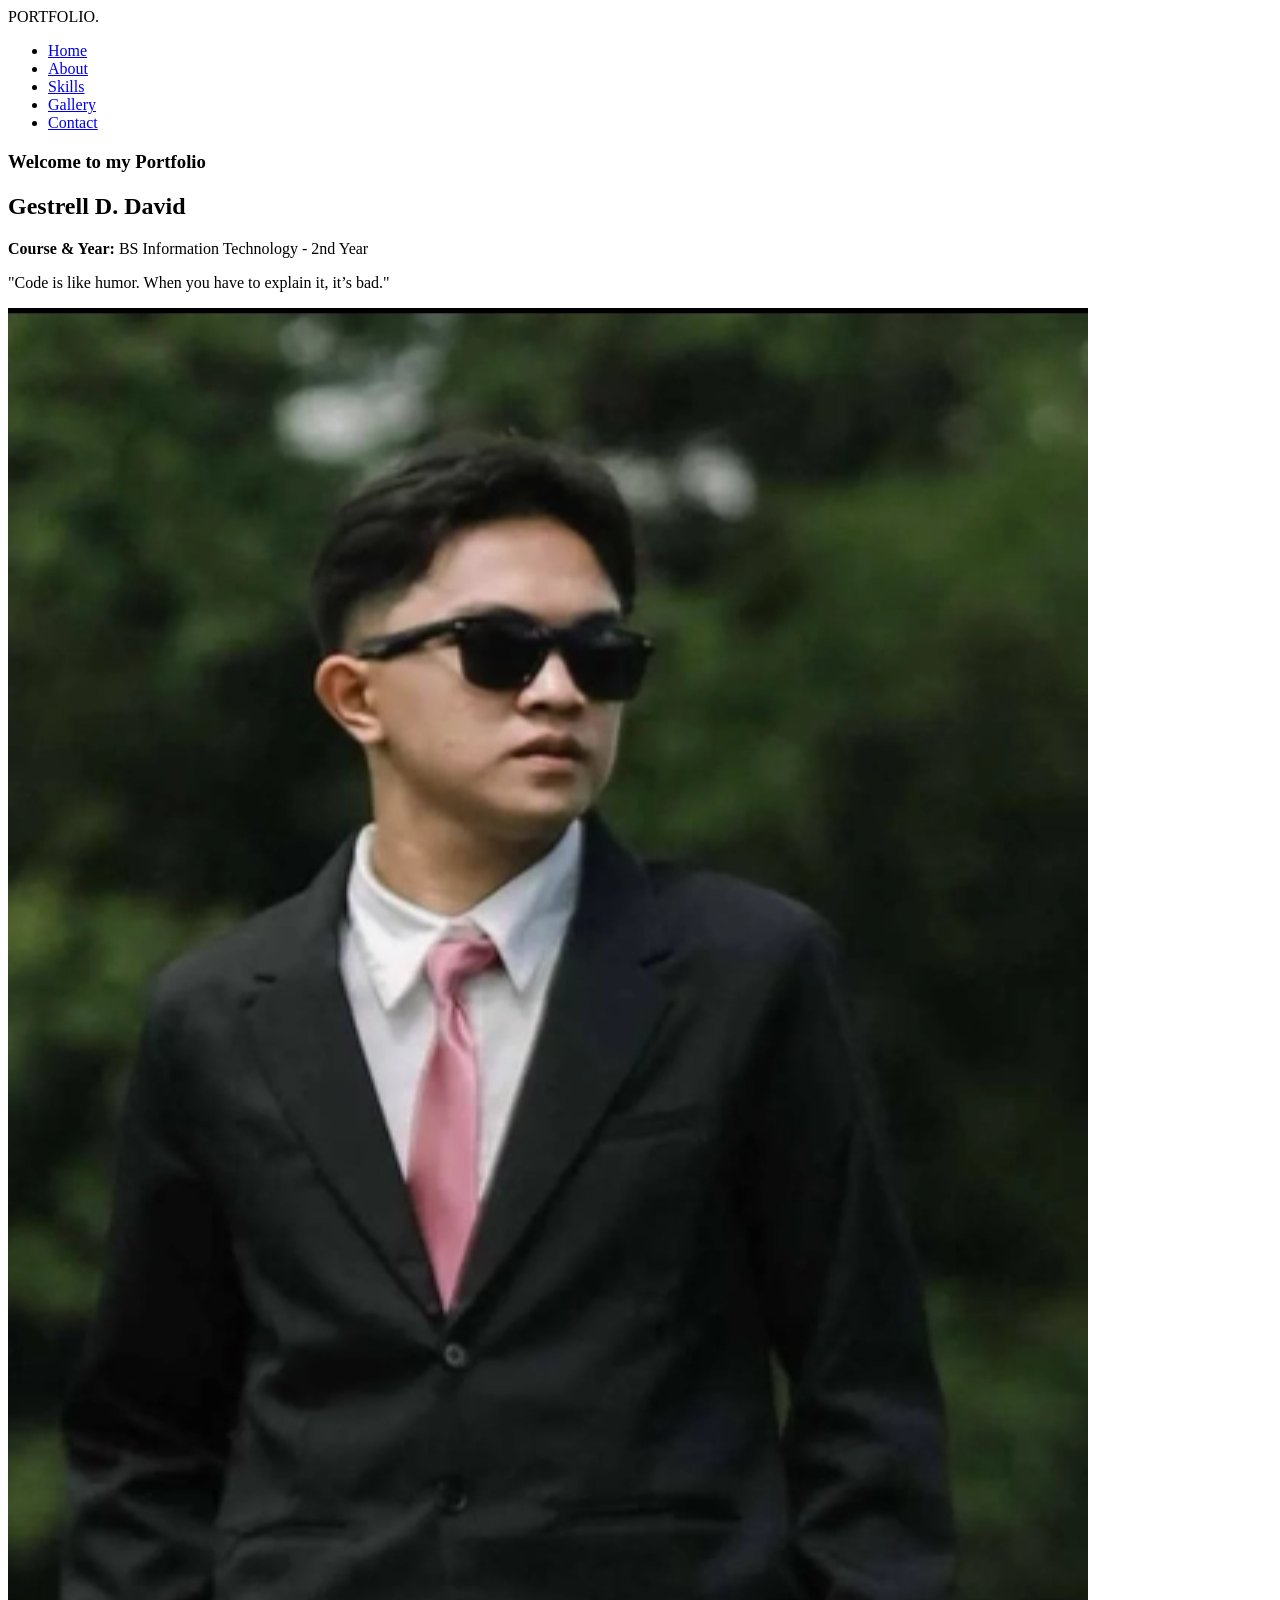
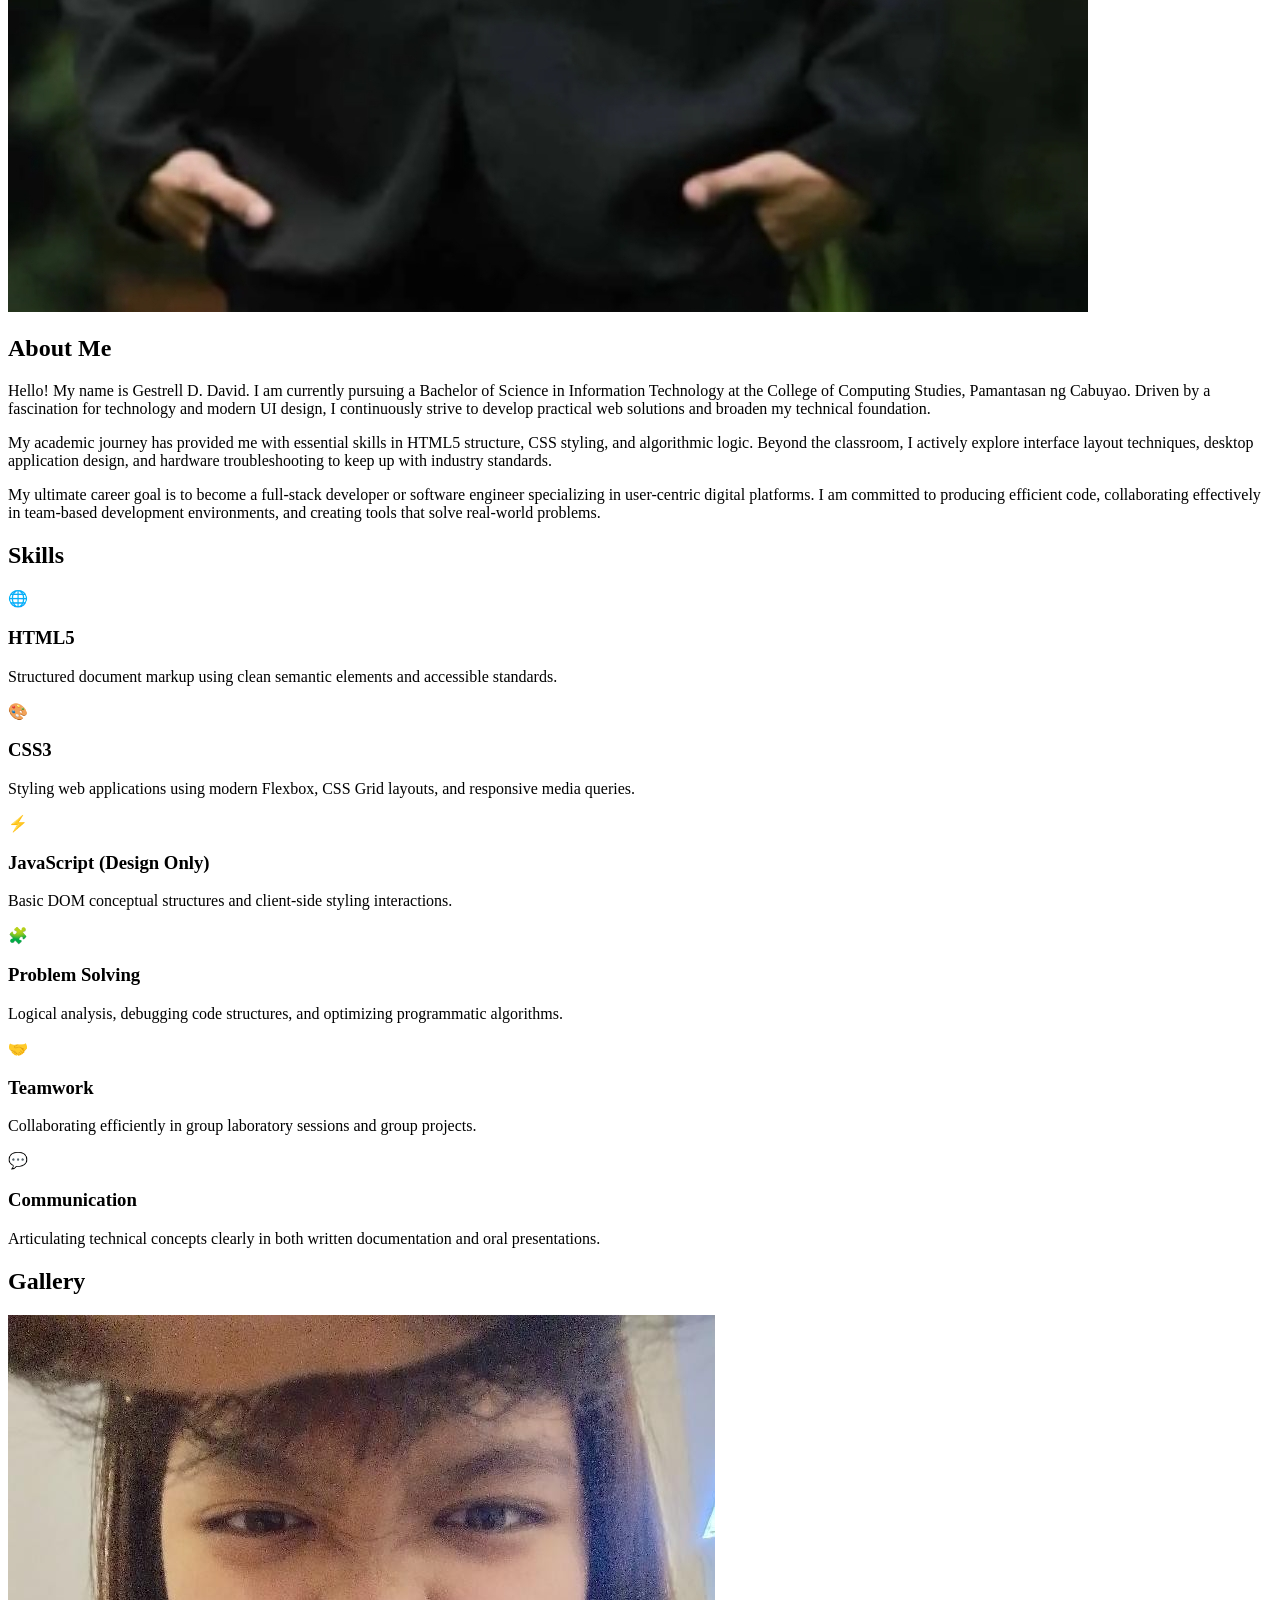
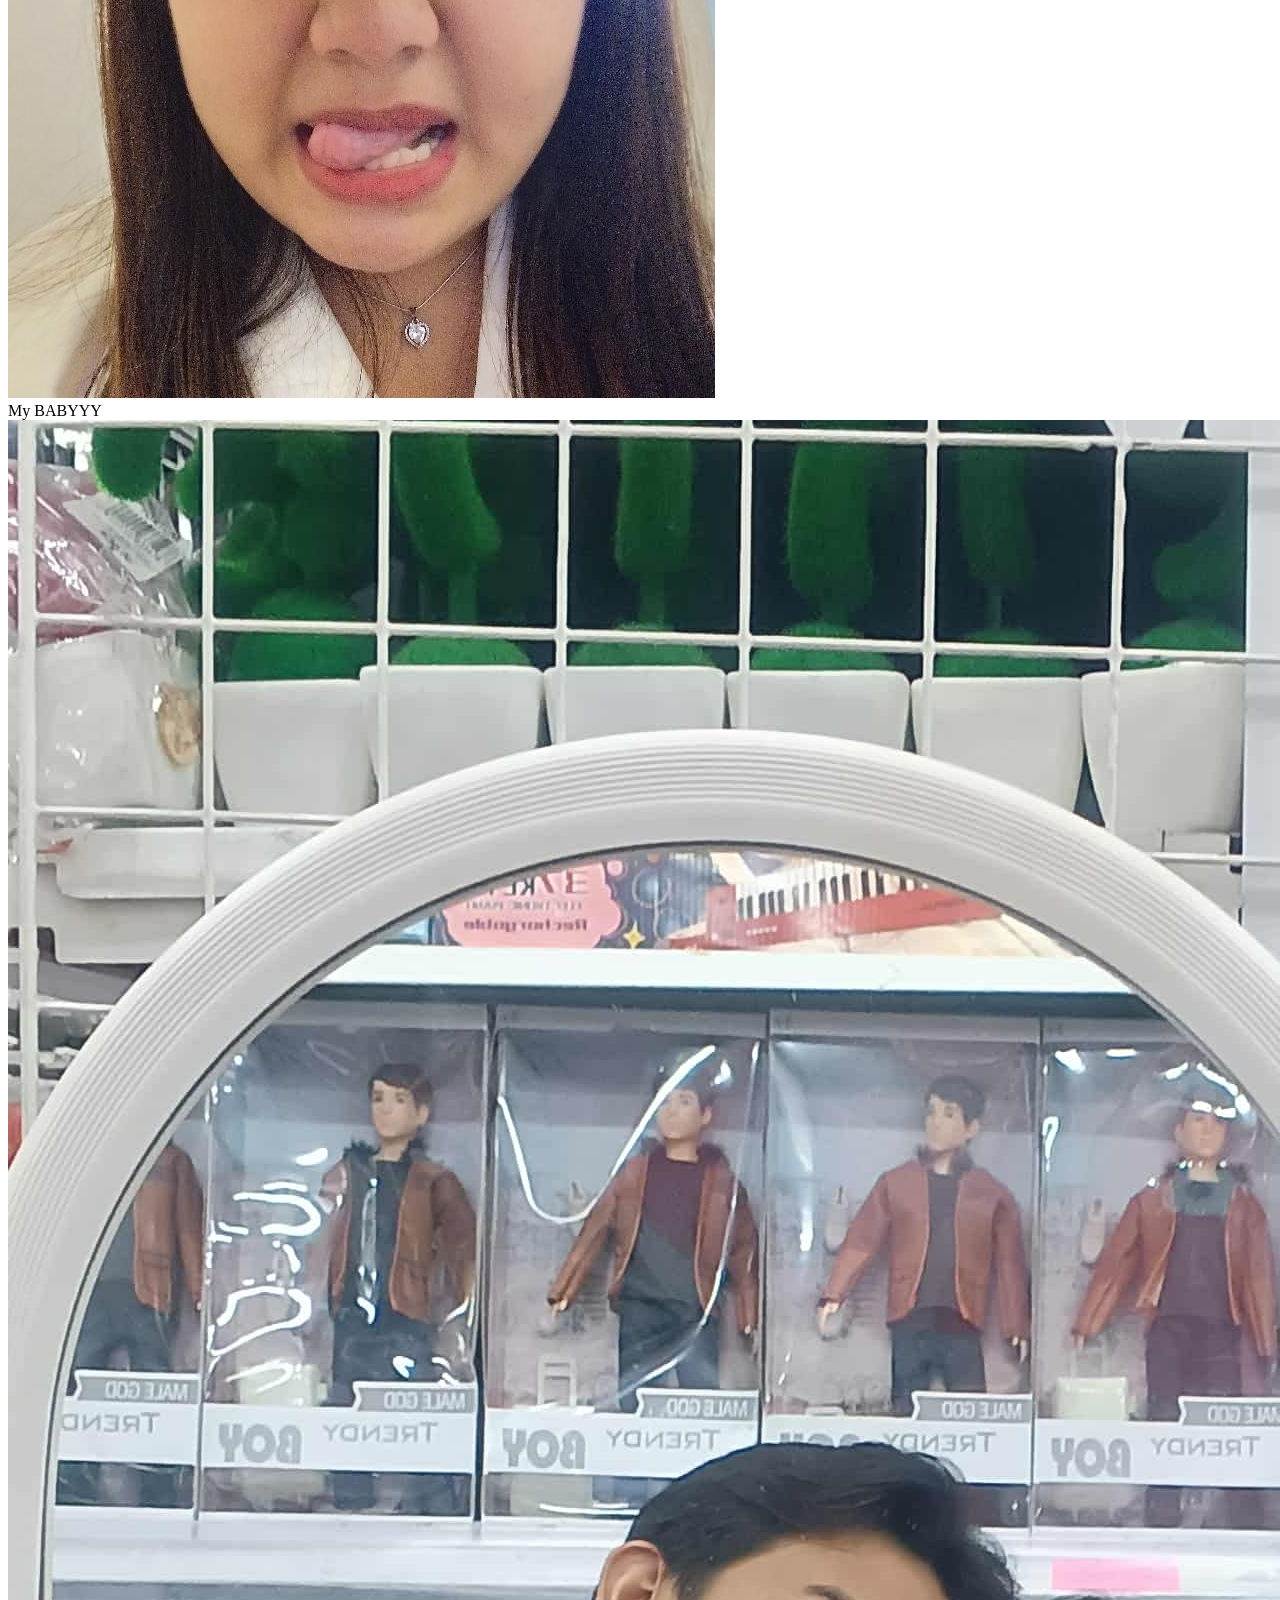
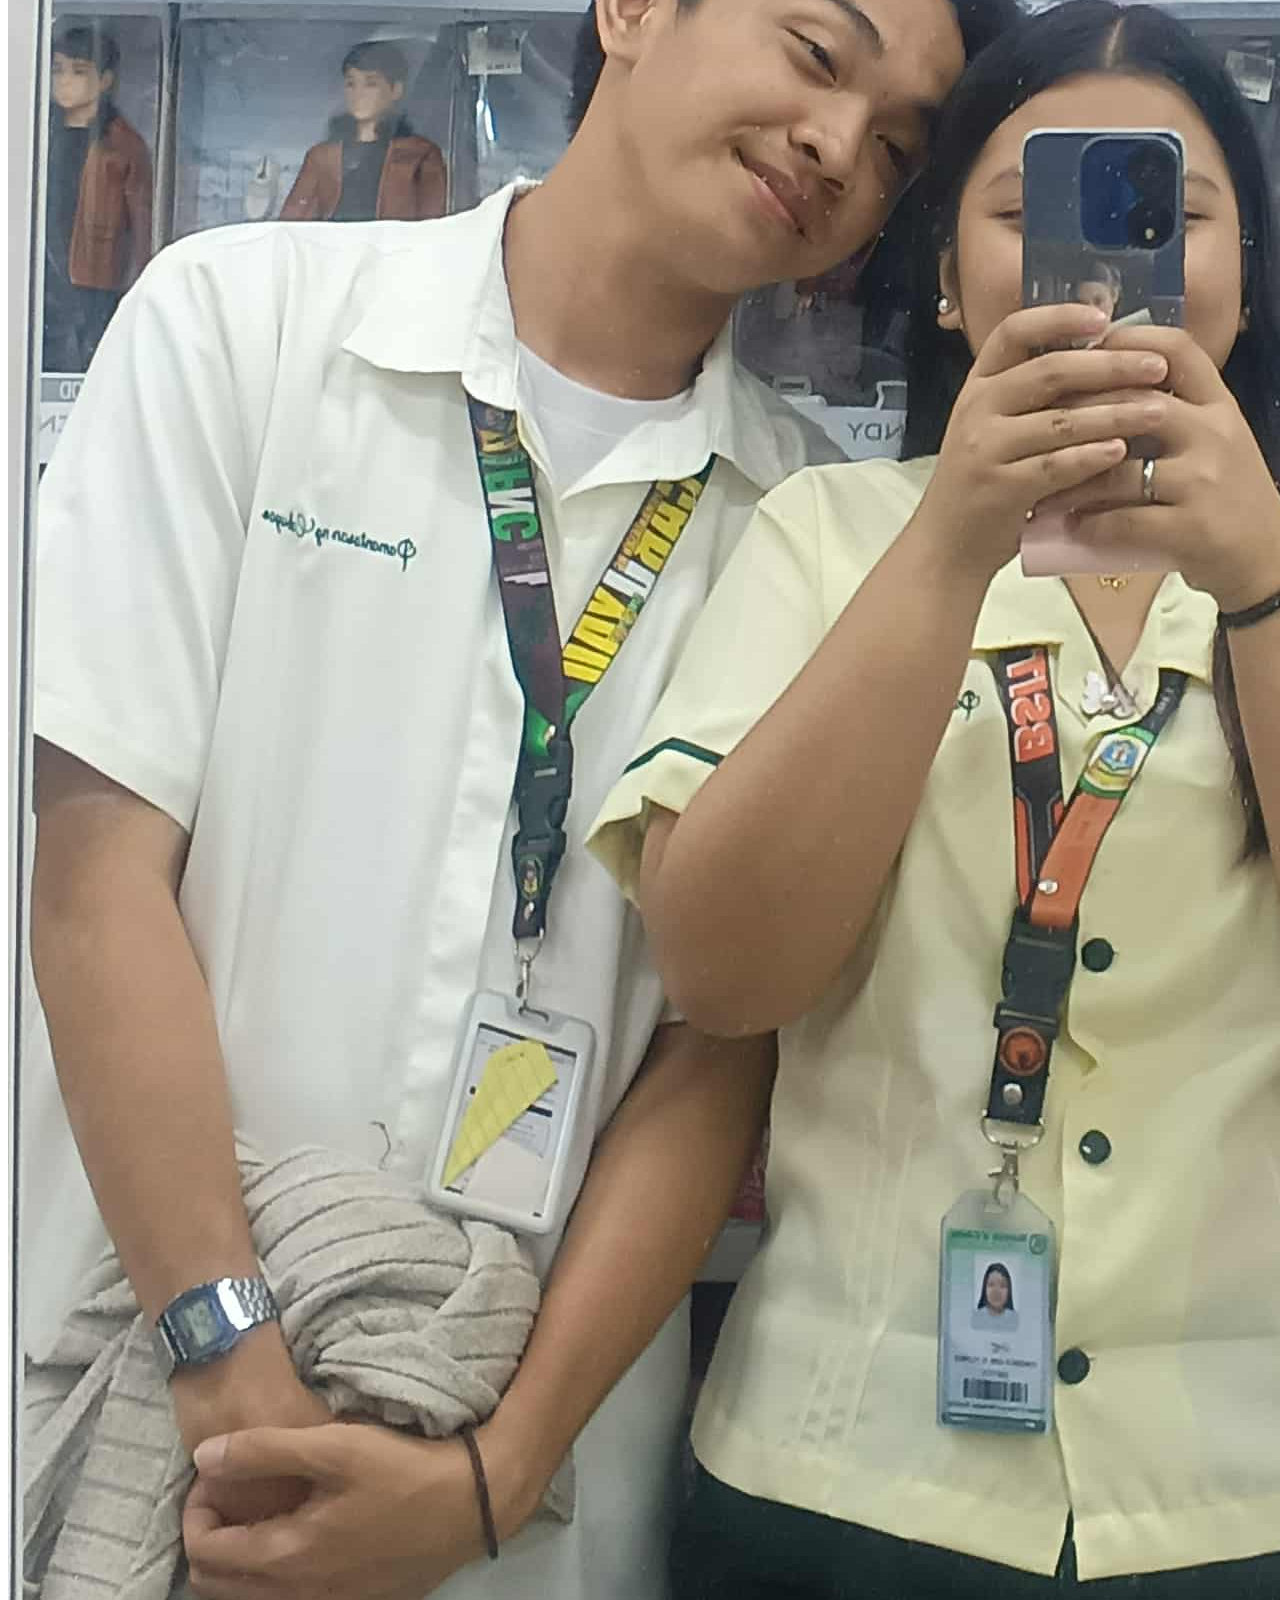
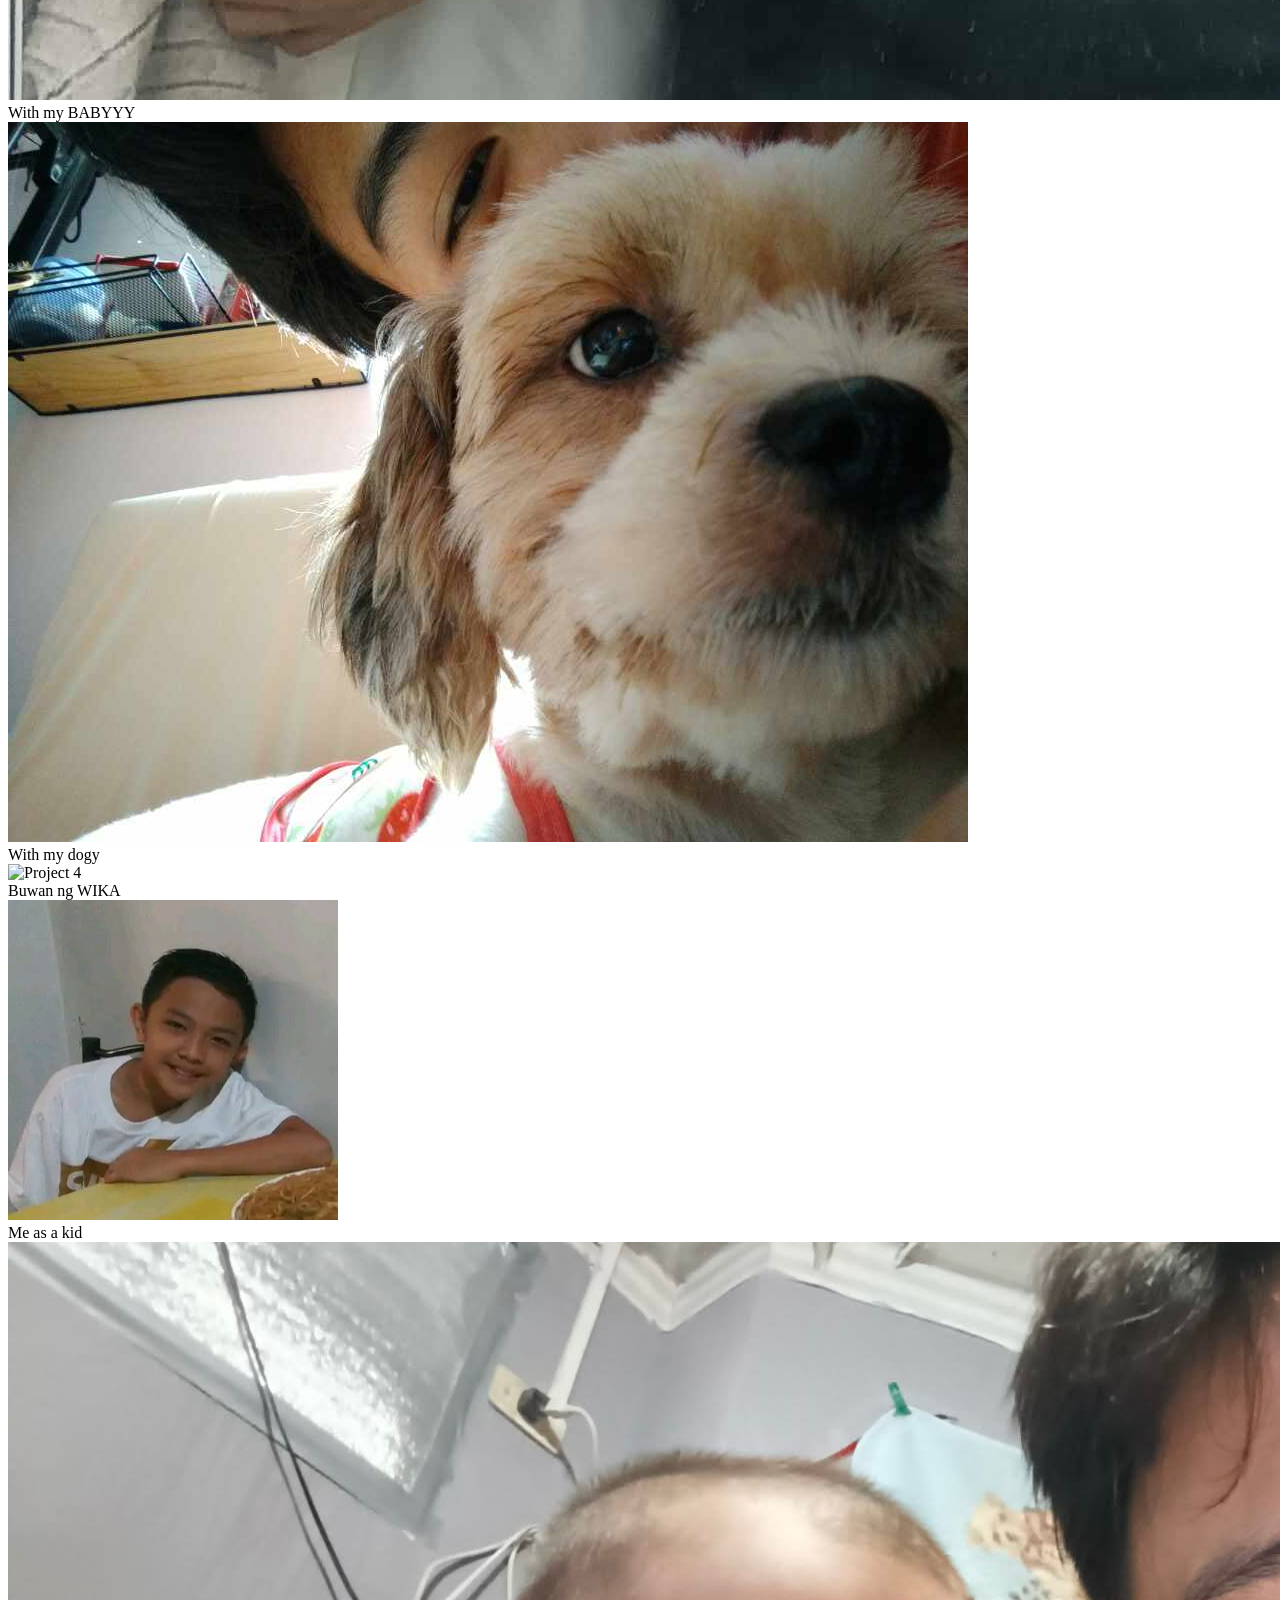
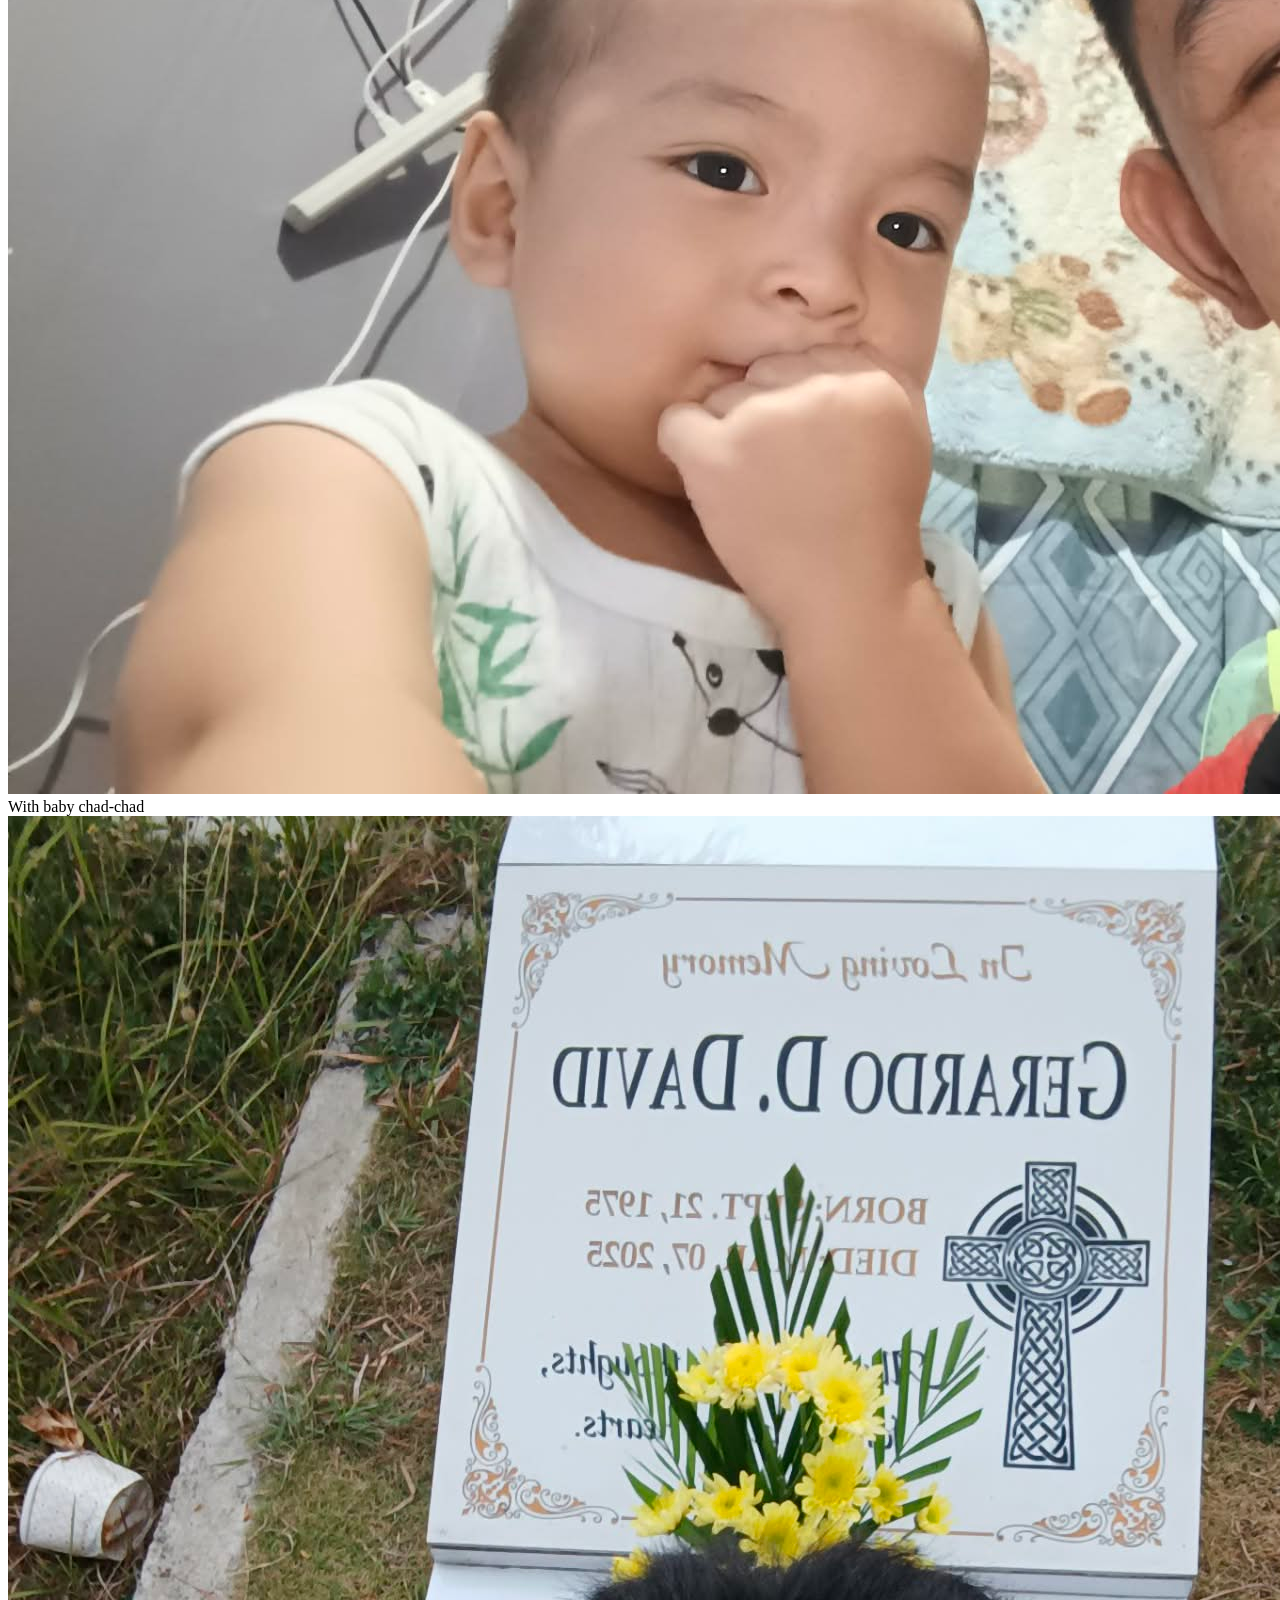
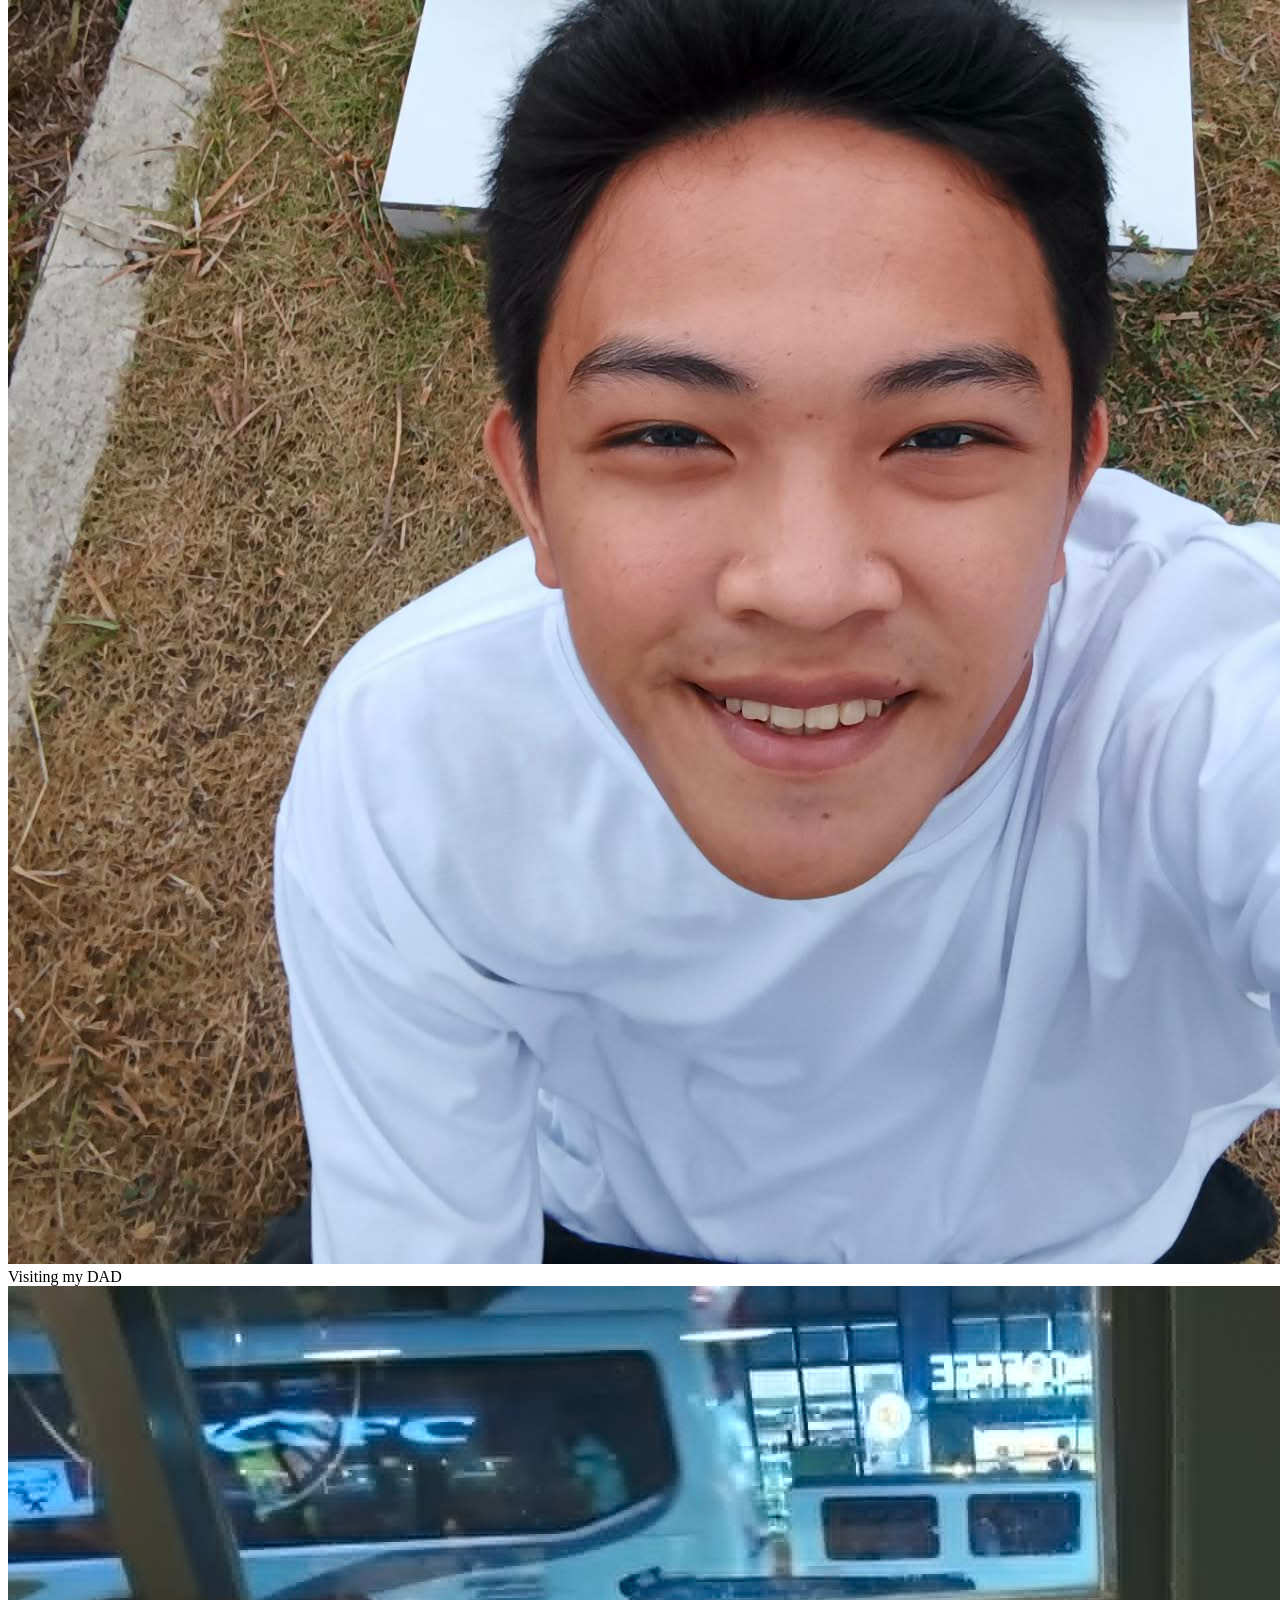
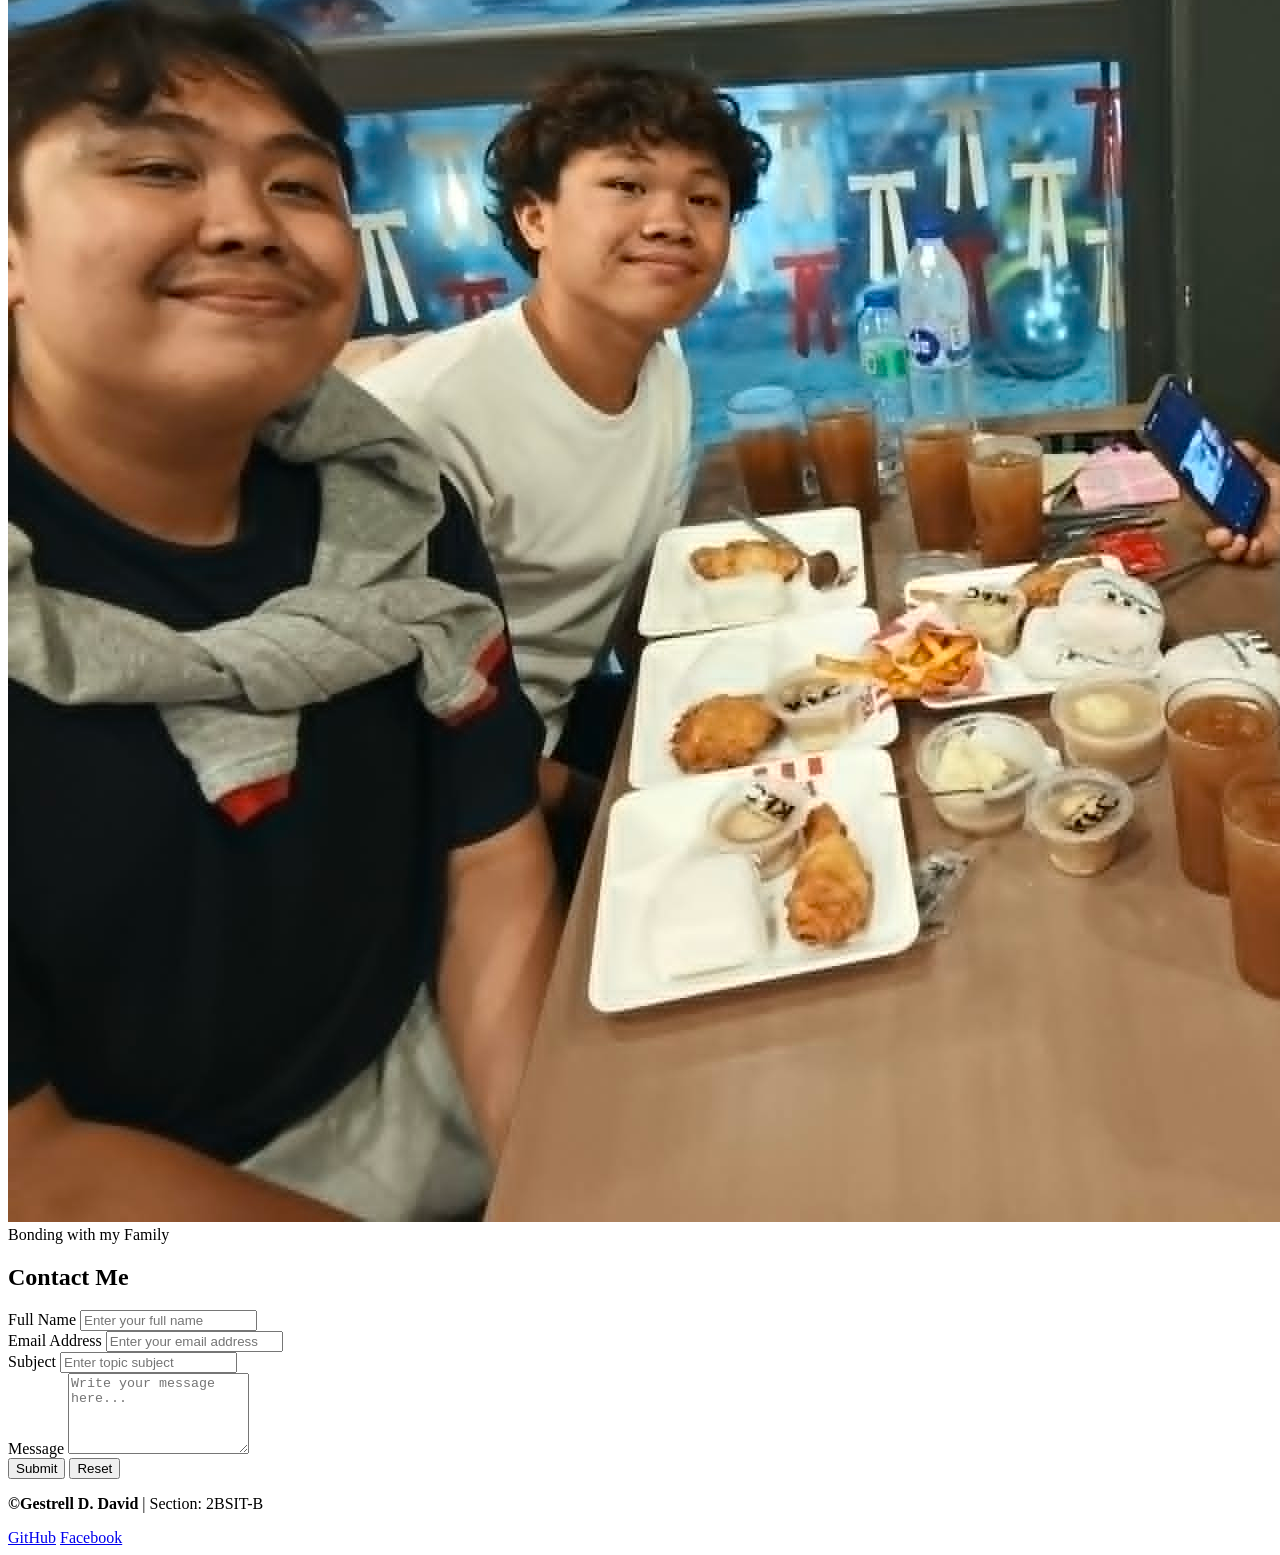
==== index.html @ 0cd54c9e "Add files via upload" ====
<!DOCTYPE html>
<html lang="en">
<head>
    <meta charset="UTF-8">
    <meta name="viewport" content="width=device-width, initial-scale=1.0">
    <title>Student Portfolio - Gestrell D. David</title>
    <link rel="stylesheet" href="styles.css">
</head>
<body>

    <!-- HEADER & NAVIGATION -->
    <header>
        <div class="header-container">
            <div class="logo">PORTFOLIO<span>.</span></div>
            <nav>
                <ul>
                    <li><a href="#home">Home</a></li>
                    <li><a href="#about">About</a></li>
                    <li><a href="#skills">Skills</a></li>
                    <li><a href="#gallery">Gallery</a></li>
                    <li><a href="#contact">Contact</a></li>
                </ul>
            </nav>
        </div>
    </header>

    <!-- HOME SECTION -->
    <section id="home">
        <div class="home-content">
            <h3>Welcome to my Portfolio</h3>
            <h1>Gestrell D. David</h1>
            <p><strong>Course & Year:</strong> BS Information Technology - 2nd Year</p>
            <p class="motto">"Code is like humor. When you have to explain it, it’s bad."</p>
        </div>
        <div class="profile-img-container">
            <!-- Replace placeholder image with your profile picture -->
            <img src="profile.jpg" alt="Gestrell D. David Profile Picture">
        </div>
    </section>

    <!-- ABOUT ME SECTION -->
    <section id="about">
        <h2 class="section-title">About Me</h2>
        <div class="about-text">
            <p>Hello! My name is Gestrell D. David. I am currently pursuing a Bachelor of Science in Information Technology at the College of Computing Studies, Pamantasan ng Cabuyao. Driven by a fascination for technology and modern UI design, I continuously strive to develop practical web solutions and broaden my technical foundation.</p>
            
            <p>My academic journey has provided me with essential skills in HTML5 structure, CSS styling, and algorithmic logic. Beyond the classroom, I actively explore interface layout techniques, desktop application design, and hardware troubleshooting to keep up with industry standards.</p>
            
            <p>My ultimate career goal is to become a full-stack developer or software engineer specializing in user-centric digital platforms. I am committed to producing efficient code, collaborating effectively in team-based development environments, and creating tools that solve real-world problems.</p>
        </div>
    </section>

    <!-- SKILLS SECTION -->
    <section id="skills">
        <h2 class="section-title">Skills</h2>
        <div class="skills-grid">
            <div class="skill-card">
                <div class="skill-icon">🌐</div>
                <h3>HTML5</h3>
                <p>Structured document markup using clean semantic elements and accessible standards.</p>
            </div>
            <div class="skill-card">
                <div class="skill-icon">🎨</div>
                <h3>CSS3</h3>
                <p>Styling web applications using modern Flexbox, CSS Grid layouts, and responsive media queries.</p>
            </div>
            <div class="skill-card">
                <div class="skill-icon">⚡</div>
                <h3>JavaScript (Design Only)</h3>
                <p>Basic DOM conceptual structures and client-side styling interactions.</p>
            </div>
            <div class="skill-card">
                <div class="skill-icon">🧩</div>
                <h3>Problem Solving</h3>
                <p>Logical analysis, debugging code structures, and optimizing programmatic algorithms.</p>
            </div>
            <div class="skill-card">
                <div class="skill-icon">🤝</div>
                <h3>Teamwork</h3>
                <p>Collaborating efficiently in group laboratory sessions and group projects.</p>
            </div>
            <div class="skill-card">
                <div class="skill-icon">💬</div>
                <h3>Communication</h3>
                <p>Articulating technical concepts clearly in both written documentation and oral presentations.</p>
            </div>
        </div>
    </section>

    <!-- GALLERY OR PORTFOLIO SECTION -->
    <section id="gallery">
        <h2 class="section-title">Gallery</h2>
        <div class="gallery-grid">
            <div class="gallery-item">
                <img src="30.jpg" alt="Project 1">
                <div class="caption">My BABYYY</div>
            </div>
            <div class="gallery-item">
                <img src="14.jpeg" alt="Project 2">
                <div class="caption">With my BABYYY</div>
            </div>
            <div class="gallery-item">
                <img src="5.jpeg" alt="Project 3">
                <div class="caption">With my dogy</div>
            </div>
            <div class="gallery-item">
                <img src="66.jpg" alt="Project 4">
                <div class="caption">Buwan ng WIKA</div>
            </div>
            <div class="gallery-item">
                <img src="7.jfif" alt="Project 5">
                <div class="caption">Me as a kid</div>
            </div>
            <div class="gallery-item">
                <img src="56.jfif" alt="Project 6">
                <div class="caption">With baby chad-chad</div>
            </div>
            <div class="gallery-item">
                <img src="57.jfif" alt="Project 7">
                <div class="caption">Visiting my DAD</div>
            </div>
            <div class="gallery-item">
                <img src="58.jfif" alt="Project 8">
                <div class="caption">Bonding with my Family</div>
            </div>
        </div>
    </section>

    <!-- CONTACT SECTION -->
    <section id="contact">
        <h2 class="section-title">Contact Me</h2>
        <div class="contact-form">
            <form action="#" method="POST">
                <div class="form-group">
                    <label for="fullname">Full Name</label>
                    <input type="text" id="fullname" name="fullname" placeholder="Enter your full name" required>
                </div>
                <div class="form-group">
                    <label for="email">Email Address</label>
                    <input type="email" id="email" name="email" placeholder="Enter your email address" required>
                </div>
                <div class="form-group">
                    <label for="subject">Subject</label>
                    <input type="text" id="subject" name="subject" placeholder="Enter topic subject" required>
                </div>
                <div class="form-group">
                    <label for="message">Message</label>
                    <textarea id="message" name="message" rows="5" placeholder="Write your message here..." required></textarea>
                </div>
                <div class="btn-group">
                    <button type="submit" class="btn btn-submit">Submit</button>
                    <button type="reset" class="btn btn-reset">Reset</button>
                </div>
            </form>
        </div>
    </section>

    <!-- FOOTER -->
    <footer>
        <p><strong>&COPY;Gestrell D. David</strong> | Section: 2BSIT-B</p>
        <div class="social-links">
            <a href="https://github.com/gestrelldavid15-sketch">GitHub</a>
            <a href="https://www.facebook.com/gestrell.d.david">Facebook</a>
        </div>
    </footer>

</body>
</html>
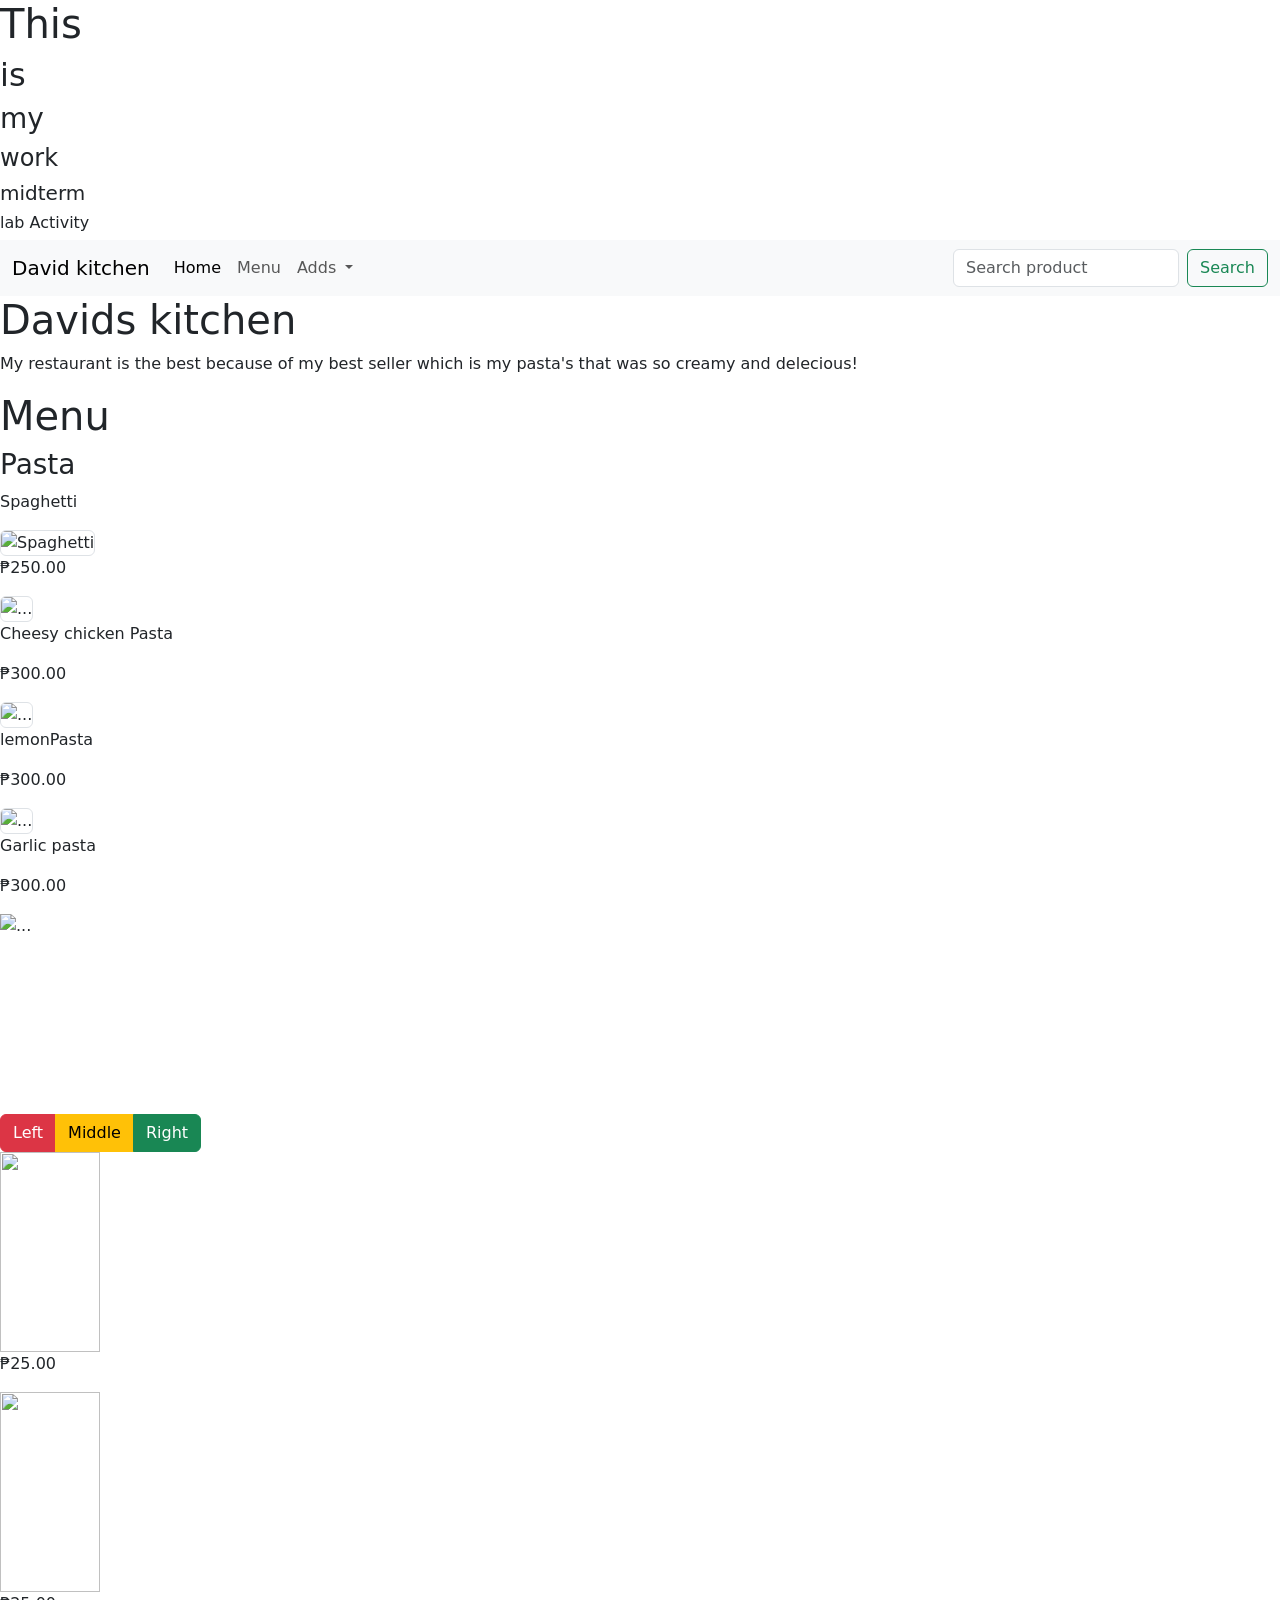
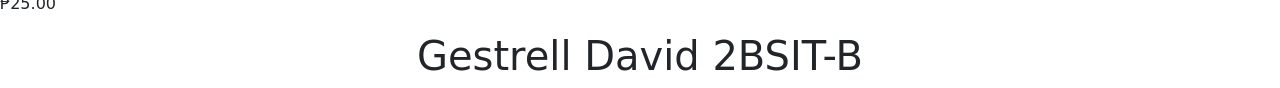
==== commit eeaba35c: "Add files via upload" ====
--- a/index.html
+++ b/index.html
@@ -1,168 +1,116 @@
-<!DOCTYPE html>
-<html lang="en">
-<head>
-    <meta charset="UTF-8">
-    <meta name="viewport" content="width=device-width, initial-scale=1.0">
-    <title>Student Portfolio - Gestrell D. David</title>
-    <link rel="stylesheet" href="styles.css">
-</head>
-<body>
-
-    <!-- HEADER & NAVIGATION -->
-    <header>
-        <div class="header-container">
-            <div class="logo">PORTFOLIO<span>.</span></div>
-            <nav>
-                <ul>
-                    <li><a href="#home">Home</a></li>
-                    <li><a href="#about">About</a></li>
-                    <li><a href="#skills">Skills</a></li>
-                    <li><a href="#gallery">Gallery</a></li>
-                    <li><a href="#contact">Contact</a></li>
-                </ul>
-            </nav>
-        </div>
-    </header>
-
-    <!-- HOME SECTION -->
-    <section id="home">
-        <div class="home-content">
-            <h3>Welcome to my Portfolio</h3>
-            <h1>Gestrell D. David</h1>
-            <p><strong>Course & Year:</strong> BS Information Technology - 2nd Year</p>
-            <p class="motto">"Code is like humor. When you have to explain it, it’s bad."</p>
-        </div>
-        <div class="profile-img-container">
-            <!-- Replace placeholder image with your profile picture -->
-            <img src="profile.jpg" alt="Gestrell D. David Profile Picture">
-        </div>
-    </section>
-
-    <!-- ABOUT ME SECTION -->
-    <section id="about">
-        <h2 class="section-title">About Me</h2>
-        <div class="about-text">
-            <p>Hello! My name is Gestrell D. David. I am currently pursuing a Bachelor of Science in Information Technology at the College of Computing Studies, Pamantasan ng Cabuyao. Driven by a fascination for technology and modern UI design, I continuously strive to develop practical web solutions and broaden my technical foundation.</p>
-            
-            <p>My academic journey has provided me with essential skills in HTML5 structure, CSS styling, and algorithmic logic. Beyond the classroom, I actively explore interface layout techniques, desktop application design, and hardware troubleshooting to keep up with industry standards.</p>
-            
-            <p>My ultimate career goal is to become a full-stack developer or software engineer specializing in user-centric digital platforms. I am committed to producing efficient code, collaborating effectively in team-based development environments, and creating tools that solve real-world problems.</p>
-        </div>
-    </section>
-
-    <!-- SKILLS SECTION -->
-    <section id="skills">
-        <h2 class="section-title">Skills</h2>
-        <div class="skills-grid">
-            <div class="skill-card">
-                <div class="skill-icon">🌐</div>
-                <h3>HTML5</h3>
-                <p>Structured document markup using clean semantic elements and accessible standards.</p>
-            </div>
-            <div class="skill-card">
-                <div class="skill-icon">🎨</div>
-                <h3>CSS3</h3>
-                <p>Styling web applications using modern Flexbox, CSS Grid layouts, and responsive media queries.</p>
-            </div>
-            <div class="skill-card">
-                <div class="skill-icon">⚡</div>
-                <h3>JavaScript (Design Only)</h3>
-                <p>Basic DOM conceptual structures and client-side styling interactions.</p>
-            </div>
-            <div class="skill-card">
-                <div class="skill-icon">🧩</div>
-                <h3>Problem Solving</h3>
-                <p>Logical analysis, debugging code structures, and optimizing programmatic algorithms.</p>
-            </div>
-            <div class="skill-card">
-                <div class="skill-icon">🤝</div>
-                <h3>Teamwork</h3>
-                <p>Collaborating efficiently in group laboratory sessions and group projects.</p>
-            </div>
-            <div class="skill-card">
-                <div class="skill-icon">💬</div>
-                <h3>Communication</h3>
-                <p>Articulating technical concepts clearly in both written documentation and oral presentations.</p>
-            </div>
-        </div>
-    </section>
-
-    <!-- GALLERY OR PORTFOLIO SECTION -->
-    <section id="gallery">
-        <h2 class="section-title">Gallery</h2>
-        <div class="gallery-grid">
-            <div class="gallery-item">
-                <img src="30.jpg" alt="Project 1">
-                <div class="caption">My BABYYY</div>
-            </div>
-            <div class="gallery-item">
-                <img src="14.jpeg" alt="Project 2">
-                <div class="caption">With my BABYYY</div>
-            </div>
-            <div class="gallery-item">
-                <img src="5.jpeg" alt="Project 3">
-                <div class="caption">With my dogy</div>
-            </div>
-            <div class="gallery-item">
-                <img src="66.jpg" alt="Project 4">
-                <div class="caption">Buwan ng WIKA</div>
-            </div>
-            <div class="gallery-item">
-                <img src="7.jfif" alt="Project 5">
-                <div class="caption">Me as a kid</div>
-            </div>
-            <div class="gallery-item">
-                <img src="56.jfif" alt="Project 6">
-                <div class="caption">With baby chad-chad</div>
-            </div>
-            <div class="gallery-item">
-                <img src="57.jfif" alt="Project 7">
-                <div class="caption">Visiting my DAD</div>
-            </div>
-            <div class="gallery-item">
-                <img src="58.jfif" alt="Project 8">
-                <div class="caption">Bonding with my Family</div>
-            </div>
-        </div>
-    </section>
-
-    <!-- CONTACT SECTION -->
-    <section id="contact">
-        <h2 class="section-title">Contact Me</h2>
-        <div class="contact-form">
-            <form action="#" method="POST">
-                <div class="form-group">
-                    <label for="fullname">Full Name</label>
-                    <input type="text" id="fullname" name="fullname" placeholder="Enter your full name" required>
-                </div>
-                <div class="form-group">
-                    <label for="email">Email Address</label>
-                    <input type="email" id="email" name="email" placeholder="Enter your email address" required>
-                </div>
-                <div class="form-group">
-                    <label for="subject">Subject</label>
-                    <input type="text" id="subject" name="subject" placeholder="Enter topic subject" required>
-                </div>
-                <div class="form-group">
-                    <label for="message">Message</label>
-                    <textarea id="message" name="message" rows="5" placeholder="Write your message here..." required></textarea>
-                </div>
-                <div class="btn-group">
-                    <button type="submit" class="btn btn-submit">Submit</button>
-                    <button type="reset" class="btn btn-reset">Reset</button>
-                </div>
-            </form>
-        </div>
-    </section>
-
-    <!-- FOOTER -->
-    <footer>
-        <p><strong>&COPY;Gestrell D. David</strong> | Section: 2BSIT-B</p>
-        <div class="social-links">
-            <a href="https://github.com/gestrelldavid15-sketch">GitHub</a>
-            <a href="https://www.facebook.com/gestrell.d.david">Facebook</a>
-        </div>
-    </footer>
-
-</body>
+<!DOCTYPE html>
+<html lang="en">
+    <head>
+        <meta charset="UTF-8">
+        <meta name="viewport" content="width=device-width, initial-scale=1.0">
+        <title>Restaurant Website</title>
+        <link href="https://cdn.jsdelivr.net/npm/bootstrap@5.3.8/dist/css/bootstrap.min.css" rel="stylesheet">
+    <link href="https://getbootstrap.com/docs/5.3/assets/css/docs.css" rel="stylesheet">
+    <title>Bootstrap Example</title>
+    <script defer src="https://cdn.jsdelivr.net/npm/bootstrap@5.3.8/dist/js/bootstrap.bundle.min.js"></script>
+    <link rel="stylesheet" href="style.css">
+    </head>
+    <body>
+        <h1>This<span class="badge text-bg-secondary"></span></h1>
+        <h2>is <span class="badge text-bg-secondary"></span></h2>
+        <h3>my <span class="badge text-bg-secondary"></span></h3>
+        <h4>work <span class="badge text-bg-secondary"></span></h4>
+        <h5>midterm <span class="badge text-bg-secondary"></span></h5>
+        <h6>lab Activity <span class="badge text-bg-secondary"></span></h6>
+        <nav class="navbar navbar-expand-lg bg-body-tertiary">
+            <div class="container-fluid">
+            <a class="navbar-brand" href="#">David kitchen</a>
+            <button class="navbar-toggler" type="button" data-bs-toggle="collapse" data-bs-target="#navbarSupportedContent" aria-controls="navbarSupportedContent" aria-expanded="false" aria-label="Toggle navigation">
+                <span class="navbar-toggler-icon"></span>
+            </button>
+            <div class="collapse navbar-collapse" id="navbarSupportedContent">
+                <ul class="navbar-nav me-auto mb-2 mb-lg-0">
+                <li class="nav-item">
+                    <a class="nav-link active" aria-current="page" href="#home">Home</a>
+                </li>
+                <li class="nav-item">
+                    <a class="nav-link" href="#menu">Menu</a>
+                </li>
+                <li class="nav-item dropdown">
+                    <a class="nav-link dropdown-toggle" href="#rice" role="button" data-bs-toggle="dropdown" aria-expanded="false">
+                    Adds
+                    </a>
+                    <ul class="dropdown-menu">
+                    <li><a class="dropdown-item" href="#rice">rice</a></li>
+                    <li><a class="dropdown-item" href="#drinks">drinks</a></li>
+                    </ul>
+                </li>
+                </ul>
+                <form class="d-flex" role="search">
+                <input class="form-control me-2" type="search" placeholder="Search product" aria-label="Search"/>
+                <button class="btn btn-outline-success" type="submit">Search</button>
+                </form>
+            </div>
+            </div>
+        </nav>
+        <main>
+        <section id="home"></section>
+            <h1>Davids kitchen</h1>
+            <p>My restaurant is the best because of my best seller which is my pasta's that was so creamy and delecious!</p>
+        </section>
+        </main>
+
+        <main>
+            <section id="menu">
+                <h1>Menu</h1>
+                <h3>Pasta</h3>
+                <p>Spaghetti</p>
+                <img src="spaghetti.jpeg" class="object-fit-sm-contain border rounded" alt="Spaghetti">
+                <p>&#8369;250.00</p>
+                    <img src="cheesychicken pasta.jpeg" class="object-fit-md-contain border rounded" alt="...">
+                    <p>Cheesy chicken Pasta</p><p>&#8369;300.00</p>
+                    <img src="lemonPasta.webp" class="object-fit-lg-contain border rounded" alt="...">
+                    <p>lemonPasta</p><p>&#8369;300.00</p>
+                    <img src="garlic.webp" class="object-fit-xl-contain border rounded" alt="...">
+                    <p>Garlic pasta</p><p>&#8369;300.00</p>
+            </div>
+            <div id="carouselExampleIndicators" class="carousel slide">
+                <div class="carousel-indicators">
+                  <button type="button" data-bs-target="#carouselExampleIndicators" data-bs-slide-to="0" class="active" aria-current="true" aria-label="Slide 1"></button>
+                  <button type="button" data-bs-target="#carouselExampleIndicators" data-bs-slide-to="1" aria-label="Slide 2"></button>
+                  <button type="button" data-bs-target="#carouselExampleIndicators" data-bs-slide-to="2" aria-label="Slide 3"></button>
+                </div>
+                <div class="carousel-inner">
+                  <div class="carousel-item active">
+                    <img src="..." class="d-block w-100" alt="...">
+                  </div>
+                  <div class="carousel-item">
+                    <img src="watermelon-juice.jpg" class="d-block w-100" alt="...">
+                  </div>
+                  <div class="carousel-item">
+                    <img src="melonjuice.jpeg" class="d-block w-100" alt="...">
+                  </div>
+                </div>
+                <button class="carousel-control-prev" type="button" data-bs-target="#carouselExampleIndicators" data-bs-slide="prev">
+                  <span class="carousel-control-prev-icon" aria-hidden="true"></span>
+                  <span class="visually-hidden">Previous</span>
+                </button>
+                <button class="carousel-control-next" type="button" data-bs-target="#carouselExampleIndicators" data-bs-slide="next">
+                  <span class="carousel-control-next-icon" aria-hidden="true"></span>
+                  <span class="visually-hidden">Next</span>
+                </button>
+              </div>
+              <div class="btn-group" role="group" aria-label="Basic mixed styles example">
+                <button type="button" class="btn btn-danger">Left</button>
+                <button type="button" class="btn btn-warning">Middle</button>
+                <button type="button" class="btn btn-success">Right</button>
+              </div>
+              <section id="rice">
+                <img src="rice.webp" alt="">
+                <p>&#8369;25.00</p>
+              </section>
+
+              <section id="drinks">
+                <img src="orange.jpeg" alt="">
+                <p>&#8369;25.00</p>
+              </section>
+    <footer>
+        <h1>Gestrell David 2BSIT-B</h1>
+    </footer>
+    </body>
 </html>
--- a/style.css
+++ b/style.css
@@ -0,0 +1,37 @@
+img {
+    width: 100px;
+    height: 200px;
+    overflow: hidden; /* Cleans up any edge bleeding */
+  }
+  .cover-img {
+    width: 100%;
+    height: 100%;
+    object-fit: cover; /* Fills the 300x200 box, cropping the excess */
+  }
+  /* 1. The main carousel wrapper controls the overall height */
+.carousel-container {
+    width: 100%;
+    height: 450px; /* Set your desired fixed height here */
+    overflow: hidden;
+  }
+  
+  /* 2. The inner track or individual slide */
+  .carousel-slide {
+    width: 100%;
+    height: 100%;
+  }
+  
+  /* 3. The trick to fitting the images perfectly */
+  .carousel-slide img {
+    width: 100%;
+    height: 100%;
+    object-fit: cover; /* Crops image to fill container without distortion */
+    object-position: center; /* Centers the image focus */
+  }
+  footer{
+    text-align: center;
+    border: 0pt;
+  }
+  btn-group{
+    position:absolute;
+  }
